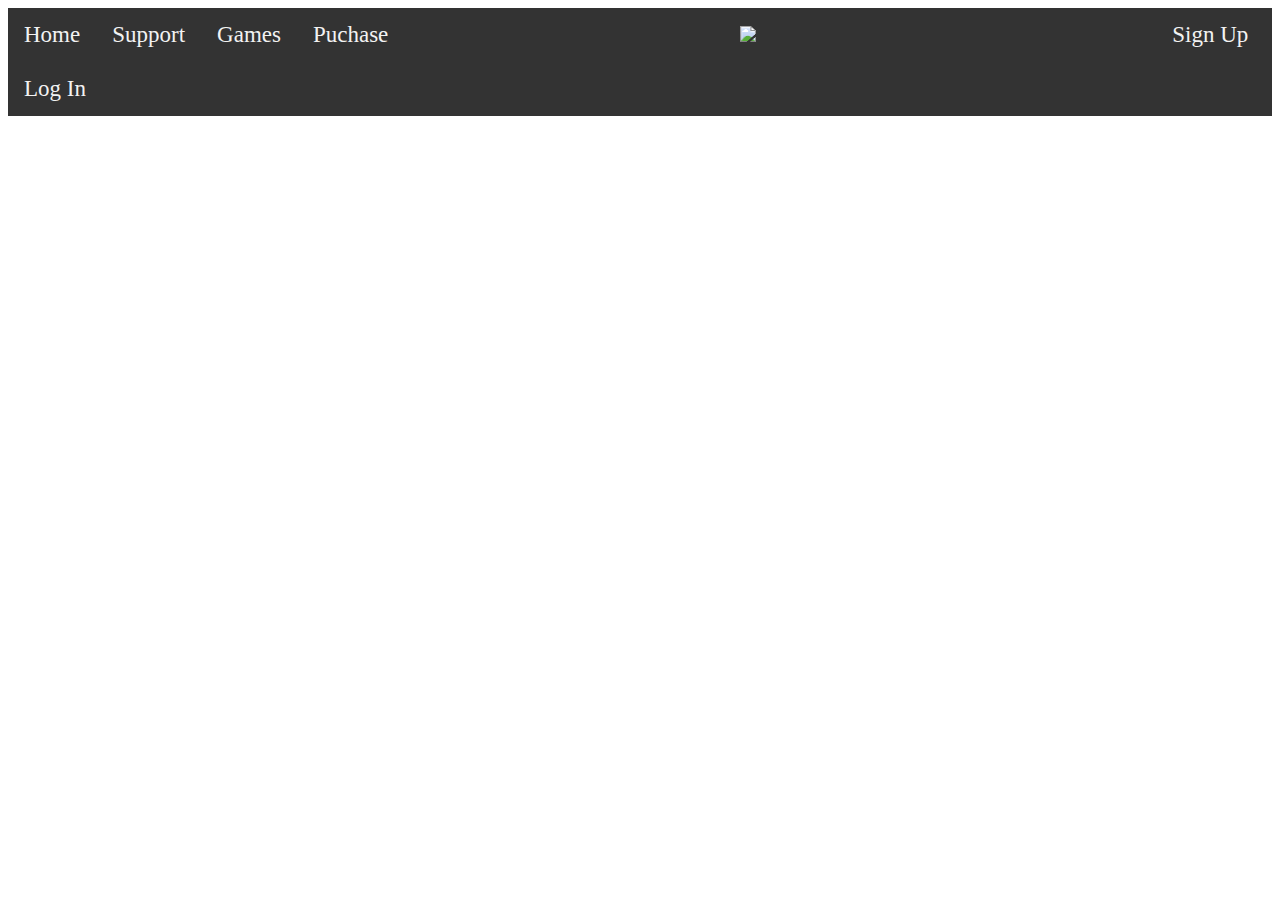
==== home.html @ 3f4c7af4 "Rename home-index.html to home.html" ====
<!DOCTYPE HTML>
<html>
    <head>
        <meta name="viewport" content="width=device-width, initial-scale=1">
        <title>Dungeons Webs</title>
<style>
body
    <style>
body{
  margin: 0;
  font-family: Arial, Helvetica, sans-serif;
}

.topnav {
  overflow: hidden;
  background-color: #333;
}

.topnav a {
  float: left;
  color: #f2f2f2;
  text-align: center;
  padding: 14px 16px;
  text-decoration: none;
  font-size: 23px;
}


    
  color: black;
}

.topnav a.active {
  background-color: #04AA6D;
  color: white;
}
    
    .btn-minecraft-focus-test {
        
    }   

</style>
    </head>
    <body>
    <div class="topnav">
      <a href="#link1" class="btn-minecraft-focus-test">Home</a>
      <a href="#link2" class="btn-minecraft-focus-test">Support</a>
      <a href="#link3" class="btn-minecraft-focus-test">Games</a>
      <a href="#link4" class="btn-minecraft-focus-test">Puchase</a>
         <a href="#link5"></a>
         <a href="#link5"></a>
         <a href="#link5"></a>
         <a href="#link5"></a>
         <a href="#link5"></a>
         <a href="#link5"></a>
         <a href="#link5"></a>
         <a href="#link5"></a>
         <a href="#link5"></a>
         <a href="#link5"></a>
         <a href="#link5"><img src="https://see.fontimg.com/api/renderfont4/RBao/eyJyIjoiZnMiLCJoIjo2NSwidyI6MTAwMCwiZnMiOjY1LCJmZ2MiOiIjRkZGRkZGIiwiYmdjIjoiIzAwMDAwMCIsInQiOjF9/ZHVuZ2VvbnMgV2Vicw/minecraft-evenings.png" width= 30%></a>
         <a href="#link5"></a>
         <a href="#link5"></a>
         <a href="#link5"></a>
         <a href="#link5"></a>
         <a href="#link5"></a>
         <a href="#link5"></a>
         <a href="#link5"></a>
         <a href="#link5"></a>
         <a href="#link5"></a>
         <a href="#link5"></a>
         <a href="#link5"></a>
         <a href="#link5"></a>
         <a href="#link4" class="btn-minecraft-focus-test">Sign Up</a>
        <a href="#link6" class="btn-minecraft-focus-test">Log In</a>
        
        
            </div>
    </body>
</html>
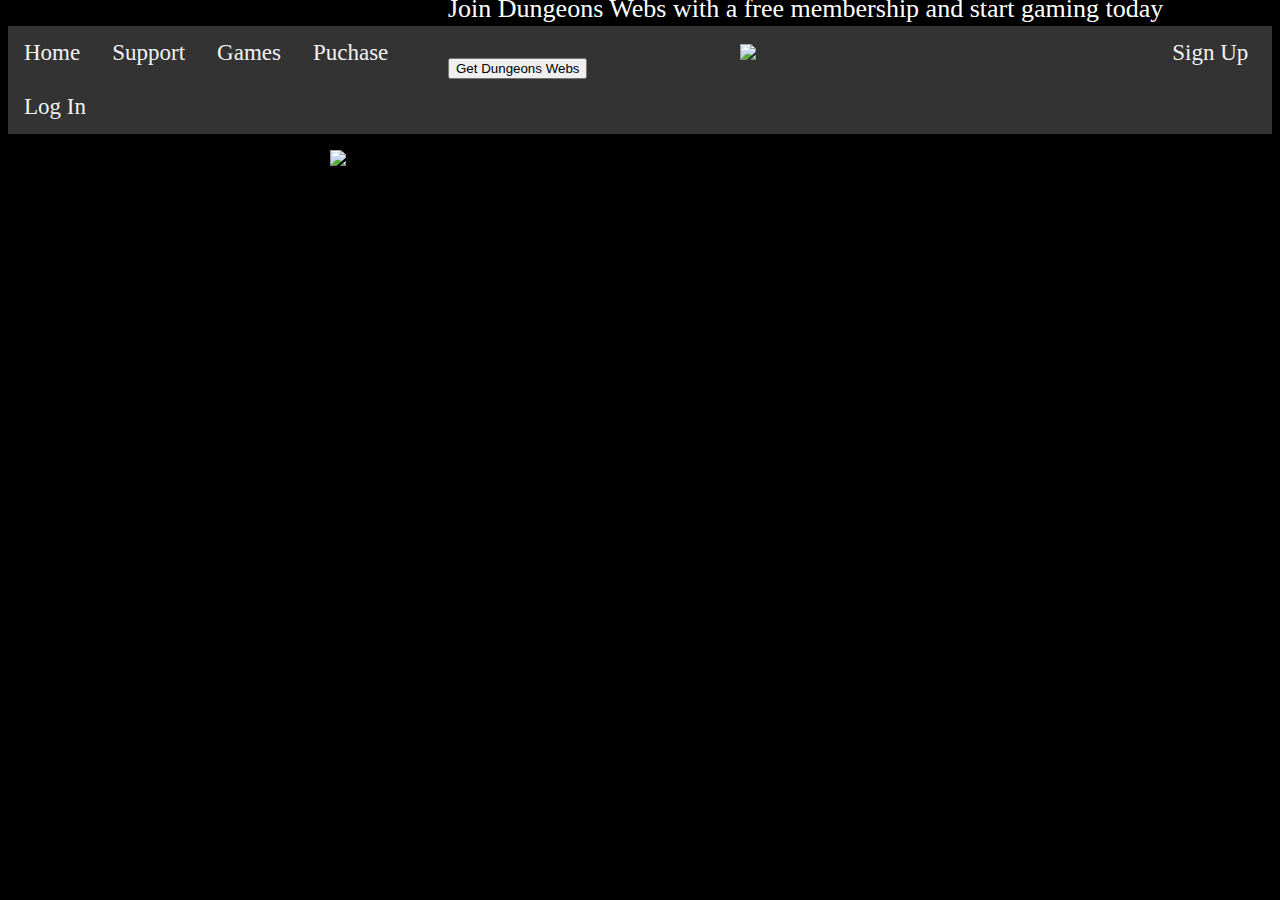
==== commit edd7fbd5: "Update home.html" ====
--- a/home.html
+++ b/home.html
@@ -37,11 +37,67 @@
     
     .btn-minecraft-focus-test {
         
-    }   
-
+    }
+    
+    .BackGround-Image {
+        
+        width: 200%;
+        
+    }
+    .Img {
+        width: 69%;
+        position:relative;
+        left: 322px;
+        top: 16px;
+        height: 630px
+    }
+    
+    .welcome {
+        font-size: 62px;
+        color: white;
+        position: relative;
+        left: 440px;
+        top: -413px;
+        z-index: 1;
+        
+        
+    }
+    
+    .discription {
+        font-size: 26px;
+        color: white;
+        position: relative;
+        left: 440px;
+        top: -413px;
+        z-index: 1;
+    }
+    .join {
+        font-size: 6px;
+        color: green;
+        position: relative;
+        left: 440px;
+        top: -405px;
+        z-index: 1;
+    }
+    .img1 {
+        width: 337%;
+        position:relative;
+        left: -86px;
+        top: -320px;
+        height:auto
+    }
+      .img2 {
+        width: 65%;
+        position:relative;
+        left: 343px;
+        top: -4190px;
+        height:auto
+    
+    
 </style>
     </head>
     <body>
+         <body style="background-color:black;">;
     <div class="topnav">
       <a href="#link1" class="btn-minecraft-focus-test">Home</a>
       <a href="#link2" class="btn-minecraft-focus-test">Support</a>
@@ -57,7 +113,7 @@
          <a href="#link5"></a>
          <a href="#link5"></a>
          <a href="#link5"></a>
-         <a href="#link5"><img src="https://see.fontimg.com/api/renderfont4/RBao/eyJyIjoiZnMiLCJoIjo2NSwidyI6MTAwMCwiZnMiOjY1LCJmZ2MiOiIjRkZGRkZGIiwiYmdjIjoiIzAwMDAwMCIsInQiOjF9/ZHVuZ2VvbnMgV2Vicw/minecraft-evenings.png" width= 30%></a>
+         <a href="#link5"><img src="https://see.fontimg.com/api/renderfont4/RBao/eyJyIjoiZnMiLCJoIjo2NSwidyI6MTAwMCwiZnMiOjY1LCJmZ2MiOiIjRkZGRkZGIiwiYmdjIjoiIzAwMDAwMCIsInQiOjF9/ZHVuZ2VvbnMgV2Vicw/minecraft-evenings.png" width= 70%></a>
          <a href="#link5"></a>
          <a href="#link5"></a>
          <a href="#link5"></a>
@@ -72,8 +128,22 @@
          <a href="#link5"></a>
          <a href="#link4" class="btn-minecraft-focus-test">Sign Up</a>
         <a href="#link6" class="btn-minecraft-focus-test">Log In</a>
+   
+            </div>
         
+        <img class="Img" src="https://cdn.wallpaperhub.app/cloudcache/c/7/5/8/0/1/c758017af9fd1725b6de10286fb6939cd861d9a8.jpg"alt="Dungeons Webs">
+             
+        <h1 class="welcome"> Welcome To The  Offical<br> Site Of Dungeons Webs</h1>
+        <p class="discription"> We have have new games and updates every month to make sure you have the best experience posible.<br> Join Dungeons Webs with a free membership and start gaming today</p>
+         
+        <div class="join">     
+       <button type="button">Get Dungeons Webs</button>
+        </div>
         
-            </div>
+        <img class="img1" src="https://cdn.crispedge.com/24272e.png">
+        
+             <img class="img2" src="https://upload.wikimedia.org/wikipedia/commons/thumb/4/45/White_box_55x90.png/1280px-White_box_55x90.png">
+             
+             <h1
     </body>
 </html>
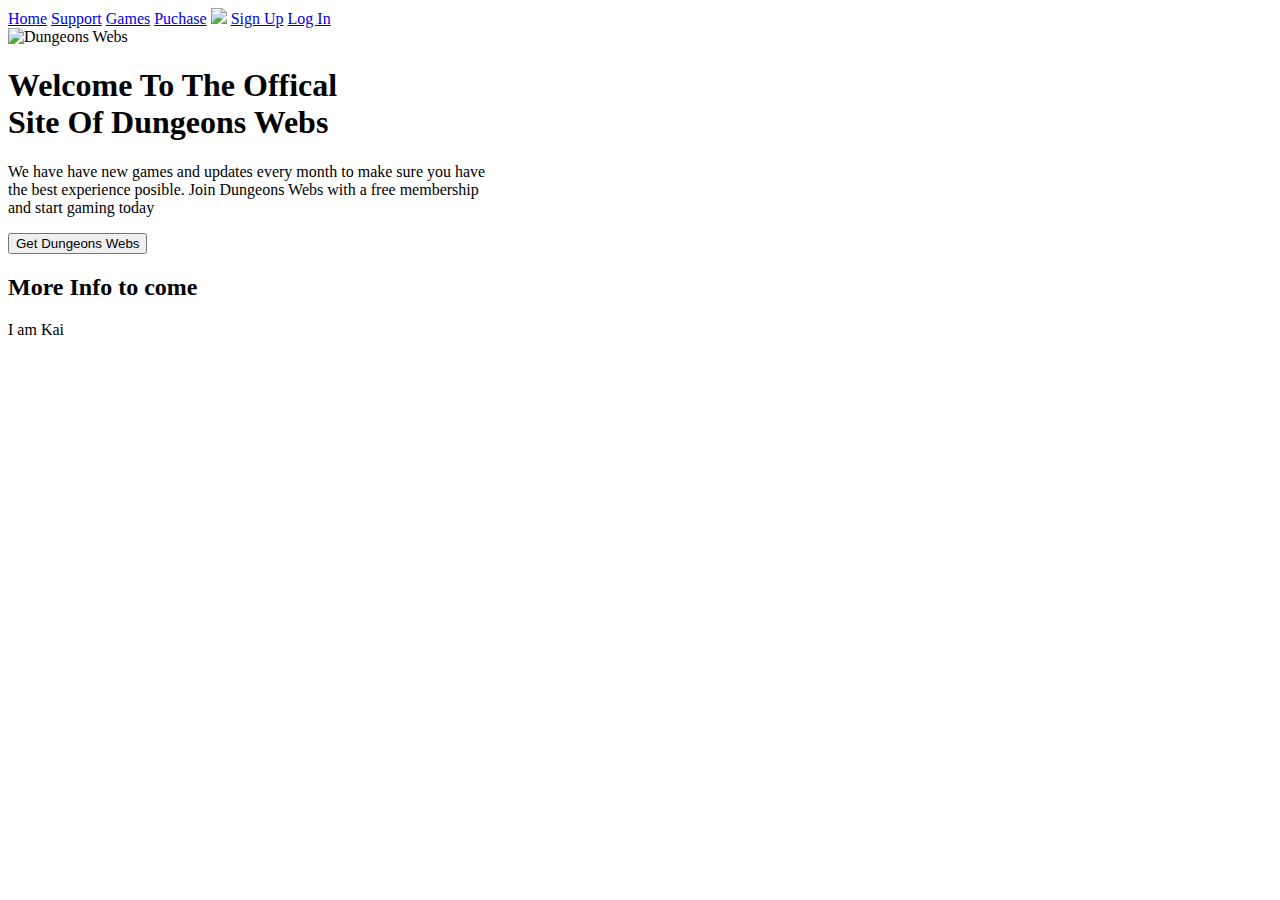
==== commit 9d07245d: "Update and rename home1.html to home.html" ====
--- a/home.html
+++ b/home.html
@@ -3,147 +3,41 @@
     <head>
         <meta name="viewport" content="width=device-width, initial-scale=1">
         <title>Dungeons Webs</title>
-<style>
-body
-    <style>
-body{
-  margin: 0;
-  font-family: Arial, Helvetica, sans-serif;
-}
-
-.topnav {
-  overflow: hidden;
-  background-color: #333;
-}
-
-.topnav a {
-  float: left;
-  color: #f2f2f2;
-  text-align: center;
-  padding: 14px 16px;
-  text-decoration: none;
-  font-size: 23px;
-}
-
-
-    
-  color: black;
-}
-
-.topnav a.active {
-  background-color: #04AA6D;
-  color: white;
-}
-    
-    .btn-minecraft-focus-test {
-        
-    }
-    
-    .BackGround-Image {
-        
-        width: 200%;
-        
-    }
-    .Img {
-        width: 69%;
-        position:relative;
-        left: 322px;
-        top: 16px;
-        height: 630px
-    }
-    
-    .welcome {
-        font-size: 62px;
-        color: white;
-        position: relative;
-        left: 440px;
-        top: -413px;
-        z-index: 1;
-        
-        
-    }
-    
-    .discription {
-        font-size: 26px;
-        color: white;
-        position: relative;
-        left: 440px;
-        top: -413px;
-        z-index: 1;
-    }
-    .join {
-        font-size: 6px;
-        color: green;
-        position: relative;
-        left: 440px;
-        top: -405px;
-        z-index: 1;
-    }
-    .img1 {
-        width: 337%;
-        position:relative;
-        left: -86px;
-        top: -320px;
-        height:auto
-    }
-      .img2 {
-        width: 65%;
-        position:relative;
-        left: 343px;
-        top: -4190px;
-        height:auto
-    
-    
-</style>
+        <link rel="stylesheet" href="styles.css">
     </head>
     <body>
-         <body style="background-color:black;">;
-    <div class="topnav">
+        <div class="topnav">
       <a href="#link1" class="btn-minecraft-focus-test">Home</a>
       <a href="#link2" class="btn-minecraft-focus-test">Support</a>
       <a href="#link3" class="btn-minecraft-focus-test">Games</a>
-      <a href="#link4" class="btn-minecraft-focus-test">Puchase</a>
-         <a href="#link5"></a>
-         <a href="#link5"></a>
-         <a href="#link5"></a>
-         <a href="#link5"></a>
-         <a href="#link5"></a>
-         <a href="#link5"></a>
-         <a href="#link5"></a>
-         <a href="#link5"></a>
-         <a href="#link5"></a>
-         <a href="#link5"></a>
-         <a href="#link5"><img src="https://see.fontimg.com/api/renderfont4/RBao/eyJyIjoiZnMiLCJoIjo2NSwidyI6MTAwMCwiZnMiOjY1LCJmZ2MiOiIjRkZGRkZGIiwiYmdjIjoiIzAwMDAwMCIsInQiOjF9/ZHVuZ2VvbnMgV2Vicw/minecraft-evenings.png" width= 70%></a>
-         <a href="#link5"></a>
-         <a href="#link5"></a>
-         <a href="#link5"></a>
-         <a href="#link5"></a>
-         <a href="#link5"></a>
-         <a href="#link5"></a>
-         <a href="#link5"></a>
-         <a href="#link5"></a>
-         <a href="#link5"></a>
-         <a href="#link5"></a>
-         <a href="#link5"></a>
-         <a href="#link5"></a>
-         <a href="#link4" class="btn-minecraft-focus-test">Sign Up</a>
-        <a href="#link6" class="btn-minecraft-focus-test">Log In</a>
-   
-            </div>
+			<a href="#link4" class="btn-minecraft-focus-test">Puchase</a>
+			<a href=""><img src="https://see.fontimg.com/api/renderfont4/RBao/eyJyIjoiZnMiLCJoIjo2NSwidyI6MTAwMCwiZnMiOjY1LCJmZ2MiOiIjRkZGRkZGIiwiYmdjIjoiIzAwMDAwMCIsInQiOjF9/ZHVuZ2VvbnMgV2Vicw/minecraft-evenings.png"></a>
+			<a href="#link5"></a>
+			<a href="#link7" class="btn-minecraft-focus-test">Sign Up</a>
+			<a href="#link6" class="btn-minecraft-focus-test">Log In</a>
+    </div>
         
-        <img class="Img" src="https://cdn.wallpaperhub.app/cloudcache/c/7/5/8/0/1/c758017af9fd1725b6de10286fb6939cd861d9a8.jpg"alt="Dungeons Webs">
-             
+        <img class="Img" src="home-bg.jpg" alt="Dungeons Webs">
         <h1 class="welcome"> Welcome To The  Offical<br> Site Of Dungeons Webs</h1>
-        <p class="discription"> We have have new games and updates every month to make sure you have the best experience posible.<br> Join Dungeons Webs with a free membership and start gaming today</p>
+        <p class="discription"> We have have new games and updates every month to make sure you have<br>the best experience posible. Join Dungeons Webs with a free membership<br>and start gaming today</p>
          
         <div class="join">     
-       <button type="button">Get Dungeons Webs</button>
+       <button class="get-dw">Get Dungeons Webs</button>
         </div>
-        
-        <img class="img1" src="https://cdn.crispedge.com/24272e.png">
-        
-             <img class="img2" src="https://upload.wikimedia.org/wikipedia/commons/thumb/4/45/White_box_55x90.png/1280px-White_box_55x90.png">
-             
-             <h1
+		
+		<h2>More Info to come</h2>
+			<p>I am Kai</p>
+
+		
+		<script>
+            const button = document.querySelectorAll('.btn-minecraft1')
+            button.forEach(btn =>{
+                btn.addEventListener("mouseleave", function(){
+                    btn.blur()
+                })
+            })
+			
+        </script> 
+		
     </body>
 </html>
--- a/styles.css
+++ b/styles.css
@@ -0,0 +1,85 @@
+body{
+    background-image: url("dungeons-bg.jpg");
+    background-size: cover;
+    overflow: hidden;
+}
+
+.container{
+    height: 100vh;
+    width: 100%;
+    display: flex;
+    flex-direction: column;
+    justify-content: center;
+    align-items: center;
+}
+
+.menu {
+   display: flex;
+    flex-direction: column;
+    align-items: center;
+    width: 33.3%;
+    margin-top: 2rem;
+    margin-bottom: 1.25rem;
+}
+
+.menu-options {
+    display: flex;
+    justify-content: space-between;
+    align-items: center;
+    width: 33.3%;
+}
+
+.menu-options .btn-minecraft:first-child {
+    margin-right: 10px;
+}
+
+.btn-minecraft1{
+    background: #727272;
+    color: rgb(247, 247, 247);
+    width: 100%;
+    padding: .5rem 12rem;
+    margin-bottom: .75rem;
+    text-shadow: 2px 2px 0 rgba(0, 0, 0, 0.8);
+    font-size: 1.25rem;
+    letter-spacing: .025em;
+    border: 2px solid rgba(0, 0, 0, 1);
+    box-shadow: inset 3px 3px 0 rgba(255, 255, 255, 0.5),
+                inset -3px -3px 0 rgba(0, 0, 0, 0.5);
+    cursor: pointer;
+}
+
+.btn-minecraft{
+    background: #727272;
+    color: rgb(247, 247, 247);
+    width: 100%;
+    padding: .5rem 4.5rem;
+    margin-bottom: .75rem;
+    text-shadow: 2px 2px 0 rgba(0, 0, 0, 0.8);
+    font-size: 1.25rem;
+    letter-spacing: .025em;
+    border: 2px solid rgba(0, 0, 0, 1);
+    box-shadow: inset 3px 3px 0 rgba(255, 255, 255, 0.5),
+                inset -3px -3px 0 rgba(0, 0, 0, 0.5);
+    cursor: pointer;
+}
+
+*// {
+    font-family: 'Minecraftia', sans-serif;
+  }
+
+  .btn-minecraft:hover {
+    background: rgba(115, 107, 221, 1);
+  }
+  .btn-minecraft:focus {
+    color: rgb(246, 246, 44);
+    outline: none;
+  }
+  
+  .btn-minecraft1:hover {
+    background: rgba(115, 107, 221, 1);
+  }
+  .btn-minecraft1:focus {
+    color: rgb(246, 246, 44);
+    outline: none;
+  }
+  
